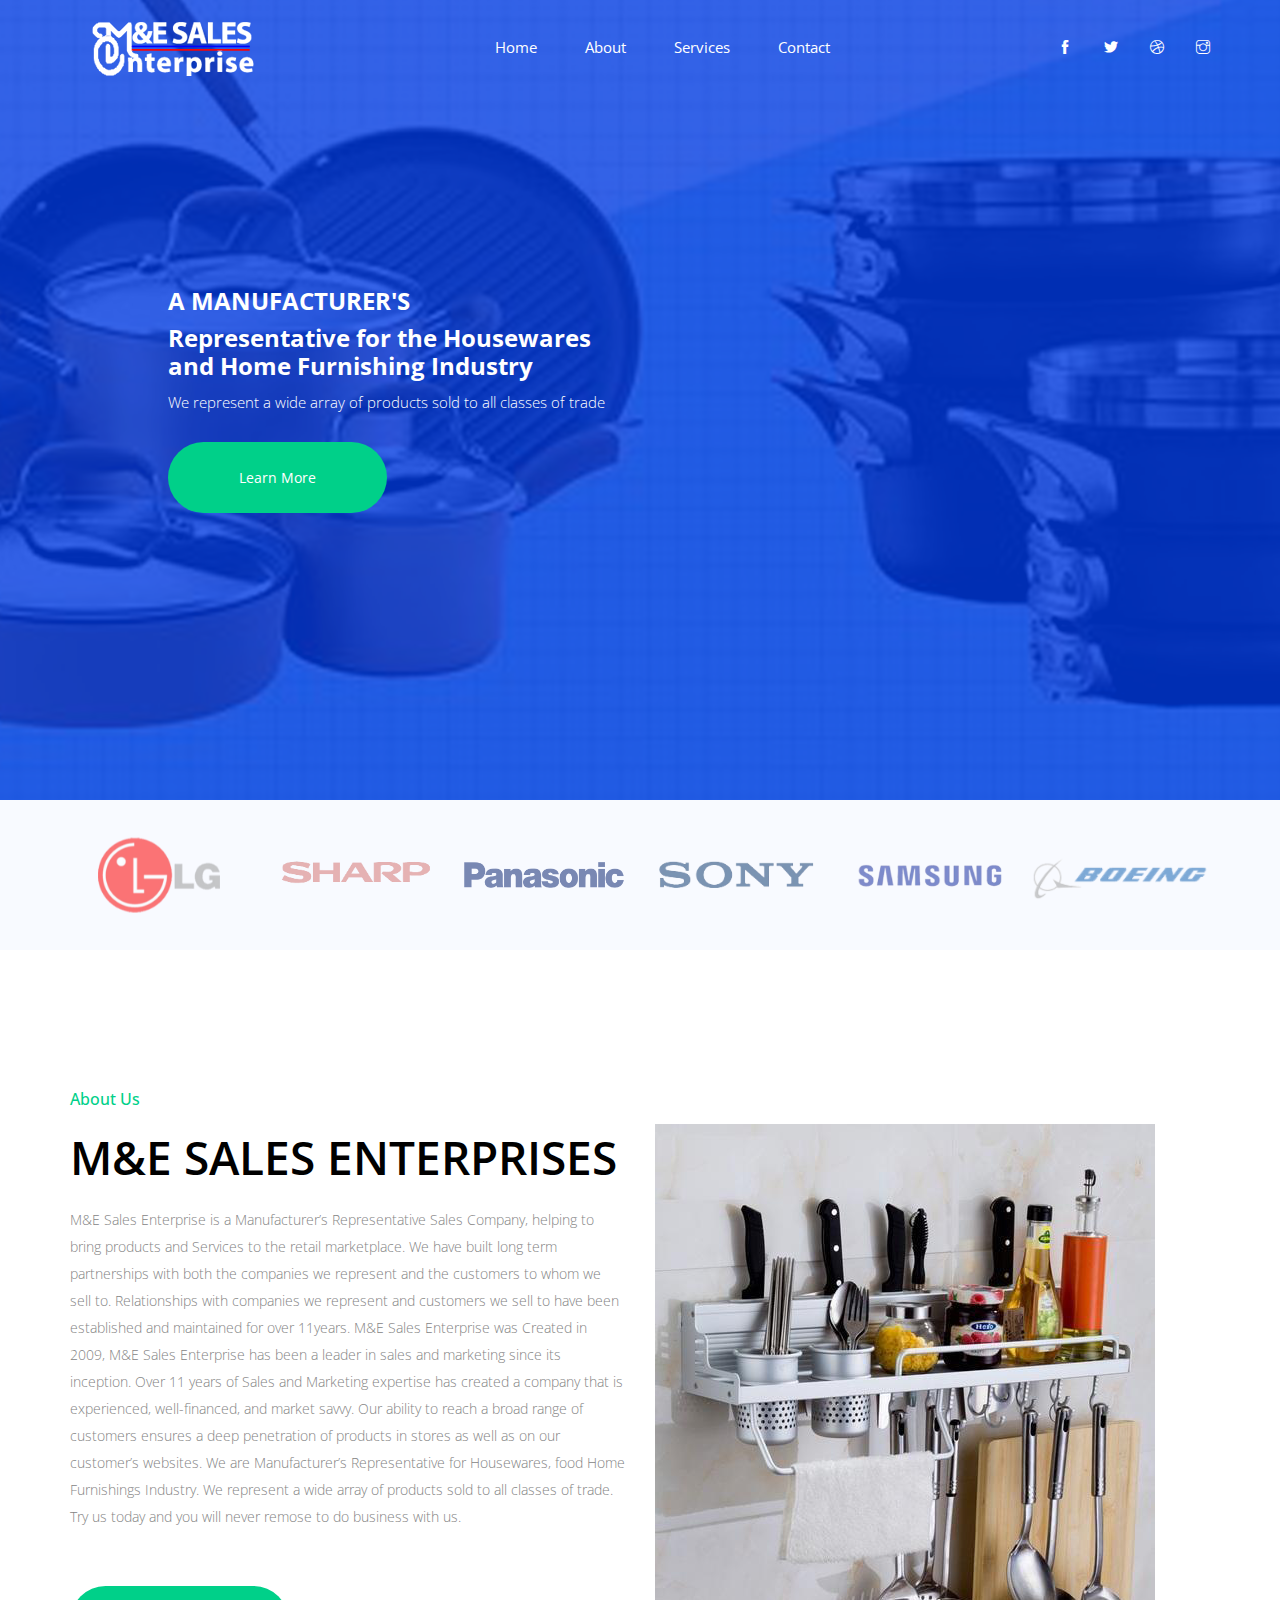
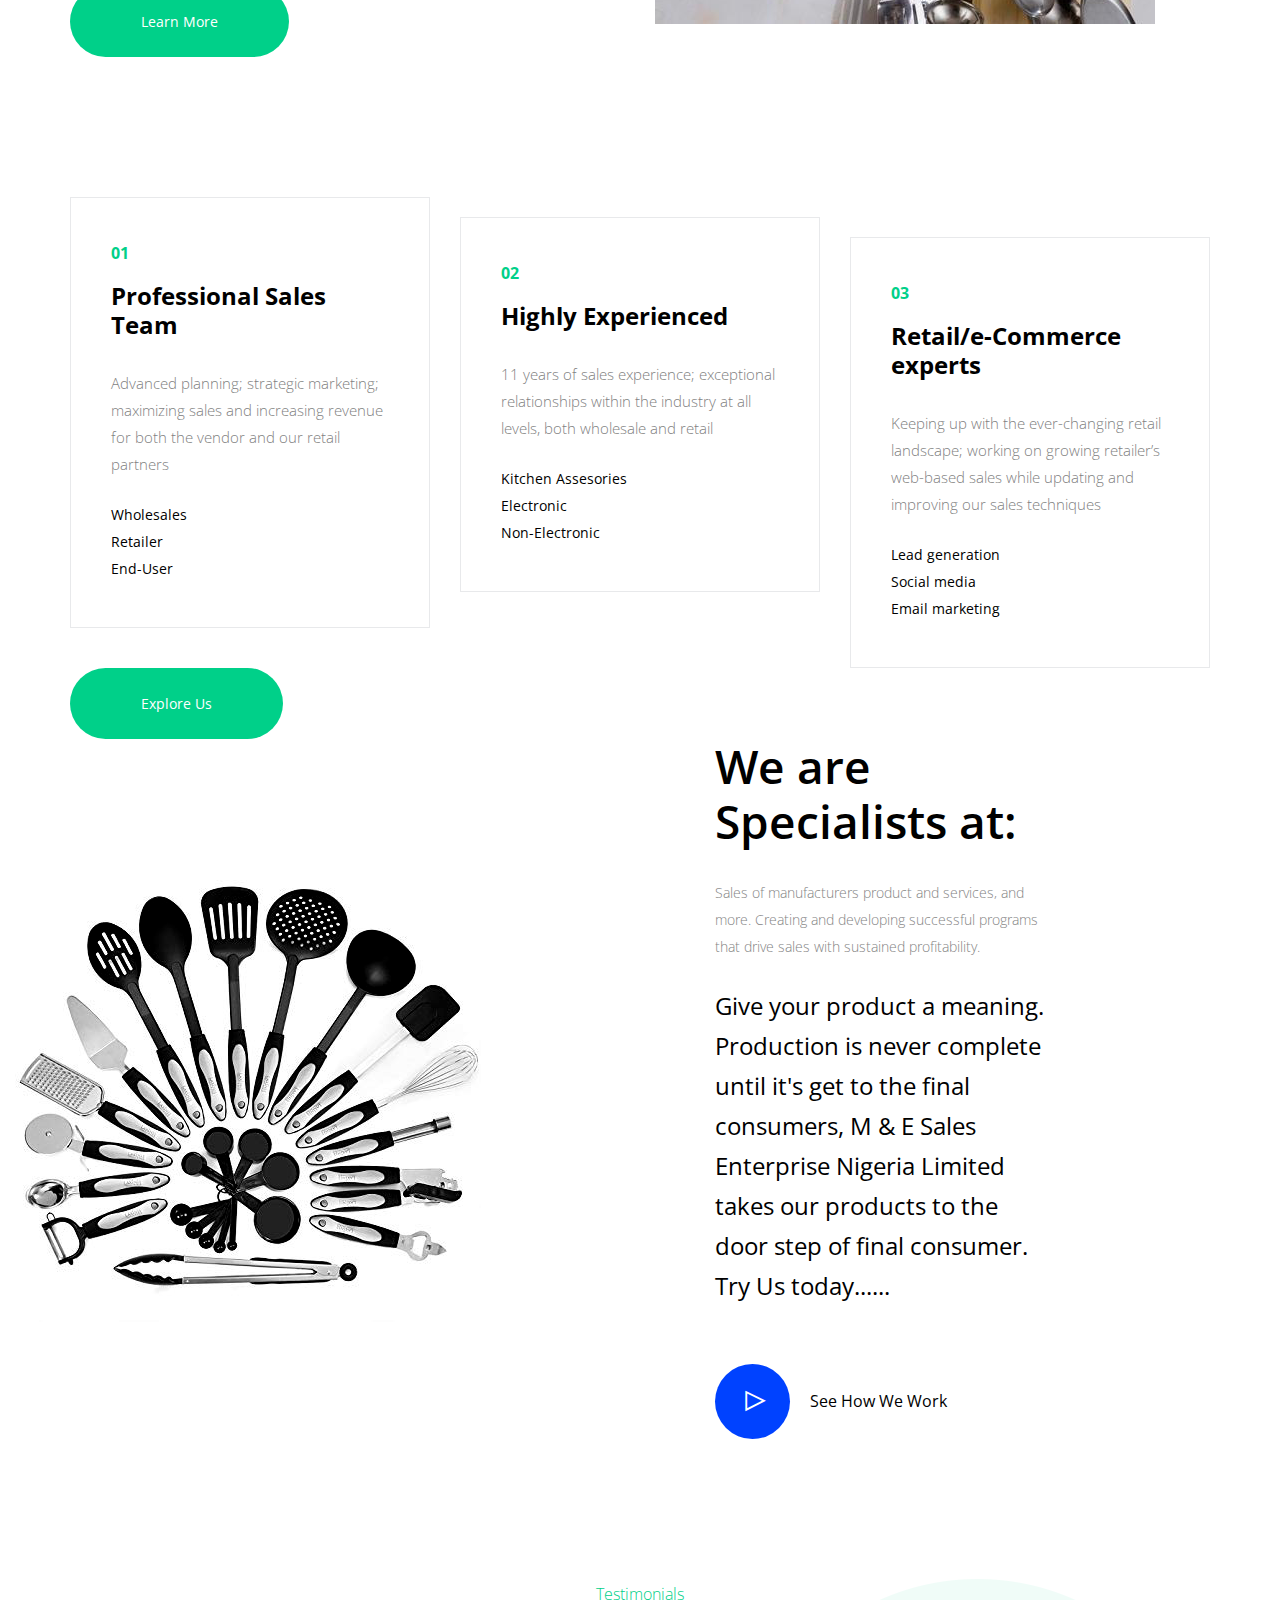
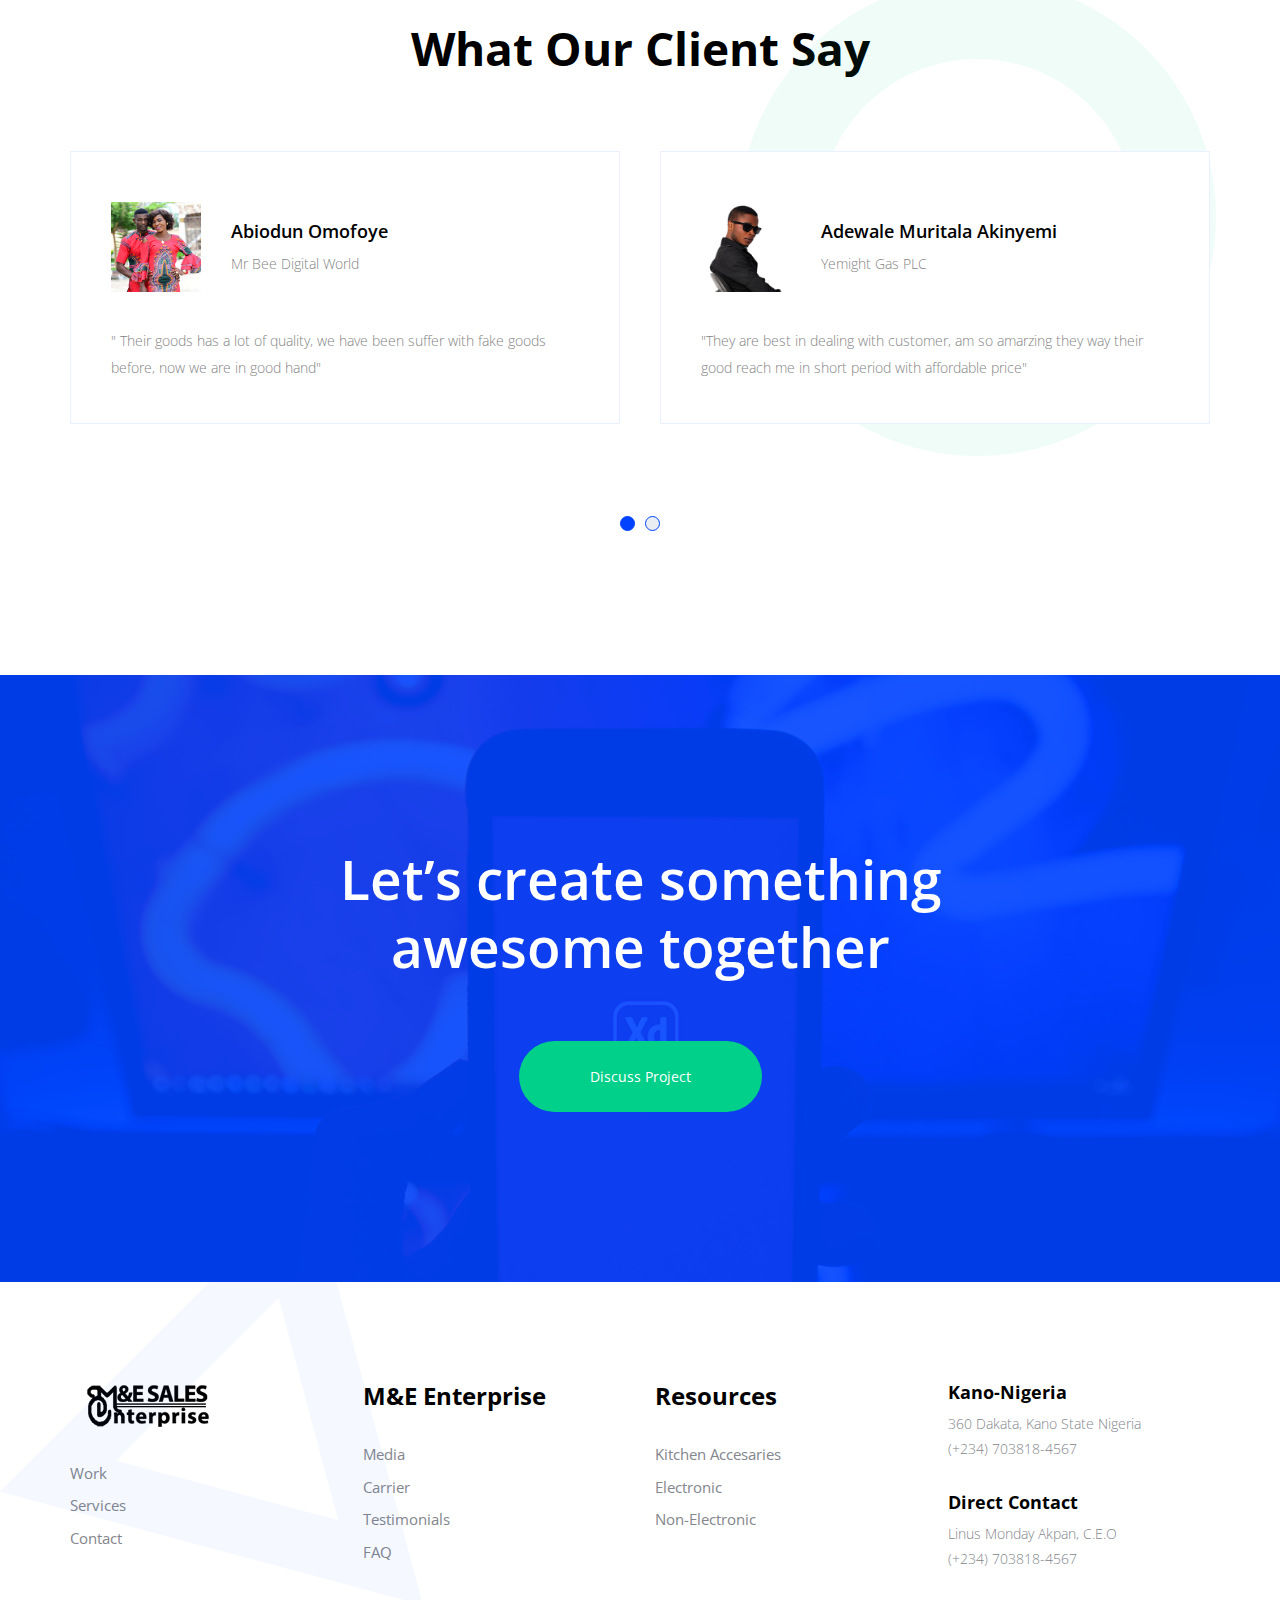
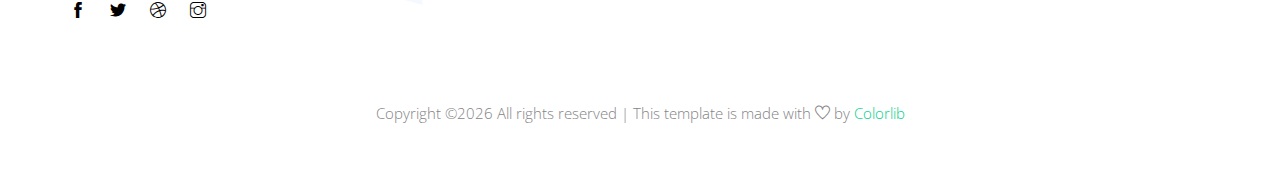
==== index.html @ 04930b89 "'firstcommit'" ====
<!DOCTYPE html>
<html lang="en">
  <head>
    <!-- Required meta tags -->
    <meta charset="utf-8" />
    <meta
      name="viewport"
      content="width=device-width, initial-scale=1, shrink-to-fit=no"
    />
    <title>M&Esales</title>
    <link rel="icon" href="img/favicon.png" />
    <!-- Bootstrap CSS -->
    <link rel="stylesheet" href="css/bootstrap.min.css" />
    <!-- animate CSS -->
    <link rel="stylesheet" href="css/animate.css" />
    <!-- owl carousel CSS -->
    <link rel="stylesheet" href="css/owl.carousel.min.css" />
    <!-- themify CSS -->
    <link rel="stylesheet" href="css/themify-icons.css" />
    <!-- flaticon CSS -->
    <link rel="stylesheet" href="css/flaticon.css" />
    <!-- font awesome CSS -->
    <link rel="stylesheet" href="css/magnific-popup.css" />
    <!-- swiper CSS -->
    <link rel="stylesheet" href="css/slick.css" />
    <!-- style CSS -->
    <link rel="stylesheet" href="css/style.css" />
  </head>

  <body>
    <!--::header part start::-->
    <header class="main_menu home_menu">
      <div class="container">
        <div class="row align-items-center">
          <div class="col-lg-12">
            <nav class="navbar navbar-expand-lg navbar-light">
              <a class="navbar-brand" href="index.html">
                <img src="img/logo.png" alt="logo" />
              </a>
              <button
                class="navbar-toggler"
                type="button"
                data-toggle="collapse"
                data-target="#navbarSupportedContent"
                aria-controls="navbarSupportedContent"
                aria-expanded="false"
                aria-label="Toggle navigation"
              >
                <span class="ti-menu"></span>
              </button>

              <div
                class="collapse navbar-collapse main-menu-item justify-content-center"
                id="navbarSupportedContent"
              >
                <ul class="navbar-nav align-items-center">
                  <li class="nav-item">
                    <a class="nav-link" href="index.html">Home</a>
                  </li>
                  <li class="nav-item">
                    <a class="nav-link" href="about.html">About</a>
                  </li>
                  <li class="nav-item">
                    <a class="nav-link" href="services.html">services</a>
                  </li>
                 <!--  <li class="nav-item">
                    <a class="nav-link" href="blog.html">Blog</a>
                  </li> -->
                  <!-- <li class="nav-item dropdown">
                    <a
                      class="nav-link dropdown-toggle"
                      href="blog.html"
                      id="navbarDropdown"
                      role="button"
                      data-toggle="dropdown"
                      aria-haspopup="true"
                      aria-expanded="false"
                    >
                      Pages
                    </a>
                    <div class="dropdown-menu" aria-labelledby="navbarDropdown">
                      <a class="dropdown-item" href="project.html">project</a>
                      <a class="dropdown-item" href="single-blog.html"
                        >Single blog</a
                      >
                      <a class="dropdown-item" href="elements.html">Elements</a>
                    </div>
                  </li> -->
                  <li class="nav-item">
                    <a class="nav-link" href="contact.html">Contact</a>
                  </li>
                </ul>
              </div>
              <div class="social_icon d-none d-lg-block">
                <a href="#"><i class="ti-facebook"></i></a>
                <a href="#"><i class="ti-twitter-alt"></i></a>
                <a href="#"><i class="ti-dribbble"></i></a>
                <a href="#"><i class="ti-instagram"></i></a>
              </div>
            </nav>
          </div>
        </div>
      </div>
    </header>
    <!-- Header part end-->

    <!-- banner part start-->
    <section class="banner_part">
      <div class="container" ">
        <div class="row align-items-center">
          <div class="col-lg-6 offset-lg-1">
            <div class="banner_text">
              <div class="banner_text_iner">
                <h3 style="color: white">A MANUFACTURER'S</h3>
                <h3 style="color: white">Representative for the Housewares <br> and Home Furnishing Industry</h3>
                <p style="color: white">We represent a wide array of products sold to all classes of trade</p>
                <a href="about.html" class="btn_1">Learn More</a>
              </div>
            </div>
          </div>
        </div>
      </div>
    </section>
    <!-- banner part start-->

    <!--::client logo part end::-->
    <section class="client_logo">
      <div class="container">
        <div class="row align-items-center">
          <div class="col-lg-12">
            <div
              class="client_logo_slider owl-carousel d-flex justify-content-between"
            >
              <div class="single_client_logo">
                <img src="img/logo/Logo1.png" alt="" />
              </div>
              <div class="single_client_logo">
                <img src="img/logo/Logo2.png" alt="" />
              </div>
              <div class="single_client_logo">
                <img src="img/logo/Logo3.png" alt="" />
              </div>
              <div class="single_client_logo">
                <img src="img/logo/Logo4.png" alt="" />
              </div>
              <div class="single_client_logo">
                <img src="img/logo/Logo5.png" alt="" />
              </div>
              <div class="single_client_logo">
                <img src="img/logo/Logo6.png" alt="" />
              </div>
              <div class="single_client_logo">
                <img src="img/logo/Logo1.png" alt="" />
              </div>
            </div>
          </div>
        </div>
      </div>
    </section>
    <!--::client logo part end::-->

    <!-- about part start-->
   <section class="about_part section_padding">
      <div class="container">
        <div class="row align-items-center justify-content-between">
          <div class="col-md-6">
            <div class="about_part_text">
              <h5>About Us</h5>
              <h2>M&E SALES ENTERPRISES </h2>
              <p> M&E Sales Enterprise is a Manufacturer’s Representative Sales Company,
               helping to bring products and Services to the retail marketplace.
              We have built long term partnerships with both the companies we represent
               and the customers to whom we sell to. Relationships with companies we 
               represent and customers we sell to have been established and maintained for over 11years.
              M&E Sales Enterprise was Created in 2009, M&E Sales Enterprise has been a leader in 
              sales and marketing since its inception. Over 11 years of Sales and Marketing expertise 
              has created a company that is experienced, well-financed, and market savvy. Our ability
               to reach a broad range of customers ensures a deep penetration of products in stores 
               as well as on our customer’s websites. We are Manufacturer’s Representative for Housewares,
                food Home Furnishings Industry. We represent a wide array of products sold to all classes of trade.
                Try us today and you will  never remose to do business with us.

              </p><a href="about.html" class="btn_1">Learn more</a>
               </div>
          </div>
          <div class="col-md-6">
            <div class="about_part_img">
              <img src="img/about_part_img.png" alt="" />
            </div>
          </div>
        </div>
      </div>
    </section>
    <!-- about part end-->

    <!-- our_service start-->
    <section class="our_service">
      <div class="container">
        <div class="row">
          <div class="col-sm-6 col-xl-4">
            <div class="single_feature">
              <div class="single_service">
                <span>01</span>
                <h4>
                  Professional Sales Team
                </h4>
                <p>
                  Advanced planning; strategic marketing; maximizing sales and 
                  increasing revenue for both the vendor and our retail partners
                </p>
                <ul>
                  <li><a href="#">Wholesales</a></li>
                  <li><a href="#">Retailer</a></li>
                  <li><a href="#">End-User </a></li>
                </ul>
              </div>
            </div>
          </div>
          <div class="col-sm-6 col-xl-4">
            <div class="single_feature">
              <div class="single_service">
                <span>02</span>
                <h4>Highly Experienced</h4>
                <p>
                  11 years of sales experience; exceptional relationships within the 
                  industry at all levels, both wholesale and retail
                </p>
                <ul>
                  <li><a href="#">Kitchen Assesories</a></li>
                  <li><a href="#">Electronic</a></li>
                  <li><a href="#">Non-Electronic</a></li>
                </ul>
              </div>
            </div>
          </div>
          <div class="col-sm-6 col-xl-4">
            <div class="single_feature">
              <div class="single_service">
                <span>03</span>
                <h4>Retail/e-Commerce experts</h4>
                <p>
                  Keeping up with the ever-changing retail landscape; working on growing 
                  retailer’s web-based sales while updating and improving our sales techniques 
                </p>
                <ul>
                  <li><a href="#">Lead generation</a></li>
                  <li><a href="#">Social media</a></li>
                  <li><a href="#">Email marketing</a></li>
                </ul>
                </div>
            </div>
          </div>
        </div><a href="services.html" class="btn_1">explore us</a>
      </div>
    </section>
    <!-- our_service part end-->

    <!-- our_project part start-->
   <!--  <section class="our_project section_padding" id="portfolio">
      <div class="container">
        <div class="row justify-content-between align-items-center">
          <div class="col-lg-4">
            <div class="section_tittle">
              <p>our project</p>
              <h2>Our Projects</h2>
            </div>
          </div>
          <div class="col-lg-5 col-md-6">
            <div class="filters portfolio-filter project_menu_item">
              <ul>
                <li class="active" data-filter="*">All</li>
                <li data-filter=".buildings">Web Design</li>
                <li data-filter=".rebuild">Mobile App</li>
              </ul>
            </div>
          </div>
          <div class="col-lg-3 col-md-6">
            <div class="more_btn d-none d-md-block">
              <a href="#" class="more_btn_iner">more projects</a>
            </div>
          </div>
        </div>
        <div class="filters-content">
          <div class="row justify-content-between portfolio-grid">
            <div class="col-lg-6 col-sm-6 all buildings">
              <div class="single_our_project">
                <div class="single_offer">
                  <img src="img/project_1.png" alt="offer_img_1" />
                  <div class="hover_text">
                    <p>Web development</p>
                    <a href="#"><h2>Web design & development</h2></a>
                  </div>
                </div>
              </div>
            </div>
            <div class="col-lg-6 col-sm-6 all rebuild">
              <div class="single_our_project">
                <div class="single_offer">
                  <img src="img/project_2.png" alt="offer_img_1" />
                  <div class="hover_text">
                    <p>Web design</p>
                    <a href="#"><h2>Web design & development</h2></a>
                  </div>
                </div>
              </div>
            </div>
          </div>
        </div>
      </div>
      <img src="img/animate_icon/icon_2.png" class="animation_icon_2" alt="">
    </section> -->
    <!-- our_project part end-->

    <!-- about part start-->
    <section class="creative padding_bottom">
      <div class="container-fluid">
        <div class="row align-items-center justify-content-start">
          <div class="col-md-6 col-xl-6">
            <div class="creative_img">
              <img src="img/creative_img.png" alt="" />
            </div>
          </div>
          <div class="col-md-6 col-xl-4">
            <div class="creative_part_text">
              <h2>We are Specialists at:</h2>
              <p>
                Sales of manufacturers product and services, and more.
                Creating and developing successful programs that drive sales with sustained profitability.
              </p>
              <span>
                Give your product a meaning. Production is never complete until it's get to the final consumers, M & E Sales Enterprise Nigeria Limited takes our products to the door step of final consumer. Try Us today......</span
              >
              <a
                href="#"
                class="popup-youtube"
                ><i class="ti-control-play"></i> See how we work</a
              >
            </div>
          </div>
        </div>
      </div>
    </section>
    <!-- about part end-->

    <!--::review_part end::-->
    <div class="review_part padding_bottom" id="testimonial">
      <div class="container">
        <div class="row justify-content-center align-items-center">
          <div class="col-lg-7">
            <div class="section_tittle text-center">
              <p>Testimonials</p>
              <h2>What our Client say</h2>
            </div>
          </div>
        </div>
        <div class="row">
          <div class="col-lg-12">
            <div class="review_part_text owl-carousel">
              <div class="singler_eview_part">
                <div class="client_info">
                  <img src="img/client_1.png" alt="" />
                  <h4>Abiodun Omofoye</h4>
                  <p>Mr Bee Digital World</p>
                </div>
                <p>
                  " Their goods has a lot of quality, we have been suffer with
                  fake goods before, now we are in good hand"
                </p>
              </div>
              <div class="singler_eview_part">
                <div class="client_info">
                  <img src="img/client_2.png" alt="" />
                  <h4>Adewale Muritala Akinyemi</h4>
                  <p>Yemight Gas PLC</p>
                </div>
                <p>
                  "They are best in dealing with customer, am so amarzing 
                  they way their good reach me in short period with affordable price"
                </p>
              </div>
              <div class="singler_eview_part">
                <div class="client_info">
                  <img src="img/client_1.png" alt="" />
                  <h4>Abiodun Omofoye</h4>
                  <p>Mr Bee Digital World</p>
                </div>
                <p>
                  " Their goods has a lot of quality, we have been suffer with
                  fake goods before, now we are in good hand"
                </p>
              </div>
              <div class="singler_eview_part">
                <div class="client_info">
                  <img src="img/client_2.png" alt="" />
                   <h4>Adewale Muritala Akinyemi</h4>
                  <p>Yemight Gas PLC</p>
                </div>
                <p>
                  "They are best in dealing with customer, am so amarzing 
                  they way their good reach me in short period with affordable price"
                </p>
              </div>
            </div>
          </div>
        </div>
      </div>
      <img src="img/animate_icon/icon_3.png" class="animation_icon_3" alt="">
    </div>
    <!--::review_part end::-->

    <!--::cta_part start::-->
    <div class="cta_part">
      <div class="container">
        <div class="row justify-content-center">
          <div class="col-lg-7">
            <div class="cta_iner">
              <h1>Let’s create something awesome together</h1>
              <a href="#" class="btn_1">Discuss project</a>
            </div>
          </div>
        </div>
      </div>
    </div>
    <!--::cta_part end::-->

    <!-- footer part start-->
    <footer class="footer-area">
      <div class="container">
        <div class="row justify-content-between">
          <div class="col-sm-6 col-md-3 col-xl-3">
            <div class="single-footer-widget footer_1">
              <a href="index.html">
                <img src="img/footer_logo.png" alt="" />
              </a>
              <ul>
                <li><a href="#">Work</a></li>
                <li><a href="#">Services</a></li>
                <li><a href="#">Contact</a></li>
              </ul>
              <div class="social_icon">
                <a href="#"><i class="ti-facebook"></i></a>
                <a href="#"><i class="ti-twitter-alt"></i></a>
                <a href="#"><i class="ti-dribbble"></i></a>
                <a href="#"><i class="ti-instagram"></i></a>
              </div>
            </div>
          </div>
          <div class="col-xl-3 col-sm-6 col-md-3">
            <div class="single-footer-widget footer_2">
              <h4>M&E enterprise</h4>
              <ul>
                <li>
                  <a href="#">Media</a>
                </li>
                <li>
                  <a href="#">Carrier</a>
                </li>
                <li>
                  <a href="#">Testimonials</a>
                </li>
                <li>
                  <a href="#">FAQ</a>
                </li>
              </ul>
            </div>
          </div>
          <div class="col-xl-3 col-sm-6 col-md-3">
            <div class="single-footer-widget footer_2">
              <h4>Resources</h4>
              <ul>
                <li>
                  <a href="#">Kitchen Accesaries</a>
                </li>
                <li>
                  <a href="#">Electronic</a>
                </li>
                <li>
                  <a href="#">Non-Electronic</a>
                </li>
              </ul>
            </div>
          </div>
          <div class="col-xl-3 col-sm-6 col-md-3">
            <div class="single-footer-widget footer_2">
              <div class="single_contact_info">
                <h3>Kano-Nigeria </h3>
                <p>360 Dakata, Kano State Nigeria</p>
                <p>(+234) 703818-4567</p>
              </div>
              <div class="single_contact_info">
                <h3>Direct Contact</h3>
                <p>Linus Monday Akpan, C.E.O</p>
                <p>(+234) 703818-4567</p>
              </div>
            </div>
          </div>
        </div>
      </div>
      <div class="container-fluid">
        <div class="row">
          <div class="col-lg-12">
            <div class="copyright_part_text text-center">
              <div class="row">
                <div class="col-lg-12">
                  <p class="footer-text m-0">
                    
Copyright &copy;<script>document.write(new Date().getFullYear());</script> All rights reserved | This template is made with <i class="ti-heart" aria-hidden="true"></i> by <a href="https://colorlib.com" target="_blank">Colorlib</a>

                  </p>
                </div>
              </div>
            </div>
          </div>
        </div>
      </div>
      <img src="img/animate_icon/icon_2.png" class="animation_icon_2" alt="">

    </footer>
    <!-- footer part end-->

    <!-- jquery plugins here-->
    <script src="js/jquery-1.12.1.min.js"></script>
    <!-- popper js -->
    <script src="js/popper.min.js"></script>
    <!-- bootstrap js -->
    <script src="js/bootstrap.min.js"></script>
    <!-- easing js -->
    <script src="js/jquery.magnific-popup.js"></script>
    <!-- isotope js -->
    <script src="js/isotope.pkgd.min.js"></script>
    <!-- particles js -->
    <script src="js/owl.carousel.min.js"></script>
    <script src="js/jquery.nice-select.min.js"></script>
    <!-- custom js -->
    <script src="js/custom.js"></script>
  </body>
</html>
---- css/themify-icons.css ----
@font-face {
	font-family: 'themify';
	src:url('../fonts/themify.eot?-fvbane');
	src:url('../fonts/themify.eot?#iefix-fvbane') format('embedded-opentype'),
		url('../fonts/themify.woff?-fvbane') format('woff'),
		url('../fonts/themify.ttf?-fvbane') format('truetype'),
		url('../fonts/themify.svg?-fvbane#themify') format('svg');
	font-weight: normal;
	font-style: normal;
}

[class^="ti-"], [class*=" ti-"] {
	font-family: 'themify';
	speak: none;
	font-style: normal;
	font-weight: normal;
	font-variant: normal;
	text-transform: none;
	line-height: 1;

	/* Better Font Rendering =========== */
	-webkit-font-smoothing: antialiased;
	-moz-osx-font-smoothing: grayscale;
}

.ti-wand:before {
	content: "\e600";
}
.ti-volume:before {
	content: "\e601";
}
.ti-user:before {
	content: "\e602";
}
.ti-unlock:before {
	content: "\e603";
}
.ti-unlink:before {
	content: "\e604";
}
.ti-trash:before {
	content: "\e605";
}
.ti-thought:before {
	content: "\e606";
}
.ti-target:before {
	content: "\e607";
}
.ti-tag:before {
	content: "\e608";
}
.ti-tablet:before {
	content: "\e609";
}
.ti-star:before {
	content: "\e60a";
}
.ti-spray:before {
	content: "\e60b";
}
.ti-signal:before {
	content: "\e60c";
}
.ti-shopping-cart:before {
	content: "\e60d";
}
.ti-shopping-cart-full:before {
	content: "\e60e";
}
.ti-settings:before {
	content: "\e60f";
}
.ti-search:before {
	content: "\e610";
}
.ti-zoom-in:before {
	content: "\e611";
}
.ti-zoom-out:before {
	content: "\e612";
}
.ti-cut:before {
	content: "\e613";
}
.ti-ruler:before {
	content: "\e614";
}
.ti-ruler-pencil:before {
	content: "\e615";
}
.ti-ruler-alt:before {
	content: "\e616";
}
.ti-bookmark:before {
	content: "\e617";
}
.ti-bookmark-alt:before {
	content: "\e618";
}
.ti-reload:before {
	content: "\e619";
}
.ti-plus:before {
	content: "\e61a";
}
.ti-pin:before {
	content: "\e61b";
}
.ti-pencil:before {
	content: "\e61c";
}
.ti-pencil-alt:before {
	content: "\e61d";
}
.ti-paint-roller:before {
	content: "\e61e";
}
.ti-paint-bucket:before {
	content: "\e61f";
}
.ti-na:before {
	content: "\e620";
}
.ti-mobile:before {
	content: "\e621";
}
.ti-minus:before {
	content: "\e622";
}
.ti-medall:before {
	content: "\e623";
}
.ti-medall-alt:before {
	content: "\e624";
}
.ti-marker:before {
	content: "\e625";
}
.ti-marker-alt:before {
	content: "\e626";
}
.ti-arrow-up:before {
	content: "\e627";
}
.ti-arrow-right:before {
	content: "\e628";
}
.ti-arrow-left:before {
	content: "\e629";
}
.ti-arrow-down:before {
	content: "\e62a";
}
.ti-lock:before {
	content: "\e62b";
}
.ti-location-arrow:before {
	content: "\e62c";
}
.ti-link:before {
	content: "\e62d";
}
.ti-layout:before {
	content: "\e62e";
}
.ti-layers:before {
	content: "\e62f";
}
.ti-layers-alt:before {
	content: "\e630";
}
.ti-key:before {
	content: "\e631";
}
.ti-import:before {
	content: "\e632";
}
.ti-image:before {
	content: "\e633";
}
.ti-heart:before {
	content: "\e634";
}
.ti-heart-broken:before {
	content: "\e635";
}
.ti-hand-stop:before {
	content: "\e636";
}
.ti-hand-open:before {
	content: "\e637";
}
.ti-hand-drag:before {
	content: "\e638";
}
.ti-folder:before {
	content: "\e639";
}
.ti-flag:before {
	content: "\e63a";
}
.ti-flag-alt:before {
	content: "\e63b";
}
.ti-flag-alt-2:before {
	content: "\e63c";
}
.ti-eye:before {
	content: "\e63d";
}
.ti-export:before {
	content: "\e63e";
}
.ti-exchange-vertical:before {
	content: "\e63f";
}
.ti-desktop:before {
	content: "\e640";
}
.ti-cup:before {
	content: "\e641";
}
.ti-crown:before {
	content: "\e642";
}
.ti-comments:before {
	content: "\e643";
}
.ti-comment:before {
	content: "\e644";
}
.ti-comment-alt:before {
	content: "\e645";
}
.ti-close:before {
	content: "\e646";
}
.ti-clip:before {
	content: "\e647";
}
.ti-angle-up:before {
	content: "\e648";
}
.ti-angle-right:before {
	content: "\e649";
}
.ti-angle-left:before {
	content: "\e64a";
}
.ti-angle-down:before {
	content: "\e64b";
}
.ti-check:before {
	content: "\e64c";
}
.ti-check-box:before {
	content: "\e64d";
}
.ti-camera:before {
	content: "\e64e";
}
.ti-announcement:before {
	content: "\e64f";
}
.ti-brush:before {
	content: "\e650";
}
.ti-briefcase:before {
	content: "\e651";
}
.ti-bolt:before {
	content: "\e652";
}
.ti-bolt-alt:before {
	content: "\e653";
}
.ti-blackboard:before {
	content: "\e654";
}
.ti-bag:before {
	content: "\e655";
}
.ti-move:before {
	content: "\e656";
}
.ti-arrows-vertical:before {
	content: "\e657";
}
.ti-arrows-horizontal:before {
	content: "\e658";
}
.ti-fullscreen:before {
	content: "\e659";
}
.ti-arrow-top-right:before {
	content: "\e65a";
}
.ti-arrow-top-left:before {
	content: "\e65b";
}
.ti-arrow-circle-up:before {
	content: "\e65c";
}
.ti-arrow-circle-right:before {
	content: "\e65d";
}
.ti-arrow-circle-left:before {
	content: "\e65e";
}
.ti-arrow-circle-down:before {
	content: "\e65f";
}
.ti-angle-double-up:before {
	content: "\e660";
}
.ti-angle-double-right:before {
	content: "\e661";
}
.ti-angle-double-left:before {
	content: "\e662";
}
.ti-angle-double-down:before {
	content: "\e663";
}
.ti-zip:before {
	content: "\e664";
}
.ti-world:before {
	content: "\e665";
}
.ti-wheelchair:before {
	content: "\e666";
}
.ti-view-list:before {
	content: "\e667";
}
.ti-view-list-alt:before {
	content: "\e668";
}
.ti-view-grid:before {
	content: "\e669";
}
.ti-uppercase:before {
	content: "\e66a";
}
.ti-upload:before {
	content: "\e66b";
}
.ti-underline:before {
	content: "\e66c";
}
.ti-truck:before {
	content: "\e66d";
}
.ti-timer:before {
	content: "\e66e";
}
.ti-ticket:before {
	content: "\e66f";
}
.ti-thumb-up:before {
	content: "\e670";
}
.ti-thumb-down:before {
	content: "\e671";
}
.ti-text:before {
	content: "\e672";
}
.ti-stats-up:before {
	content: "\e673";
}
.ti-stats-down:before {
	content: "\e674";
}
.ti-split-v:before {
	content: "\e675";
}
.ti-split-h:before {
	content: "\e676";
}
.ti-smallcap:before {
	content: "\e677";
}
.ti-shine:before {
	content: "\e678";
}
.ti-shift-right:before {
	content: "\e679";
}
.ti-shift-left:before {
	content: "\e67a";
}
.ti-shield:before {
	content: "\e67b";
}
.ti-notepad:before {
	content: "\e67c";
}
.ti-server:before {
	content: "\e67d";
}
.ti-quote-right:before {
	content: "\e67e";
}
.ti-quote-left:before {
	content: "\e67f";
}
.ti-pulse:before {
	content: "\e680";
}
.ti-printer:before {
	content: "\e681";
}
.ti-power-off:before {
	content: "\e682";
}
.ti-plug:before {
	content: "\e683";
}
.ti-pie-chart:before {
	content: "\e684";
}
.ti-paragraph:before {
	content: "\e685";
}
.ti-panel:before {
	content: "\e686";
}
.ti-package:before {
	content: "\e687";
}
.ti-music:before {
	content: "\e688";
}
.ti-music-alt:before {
	content: "\e689";
}
.ti-mouse:before {
	content: "\e68a";
}
.ti-mouse-alt:before {
	content: "\e68b";
}
.ti-money:before {
	content: "\e68c";
}
.ti-microphone:before {
	content: "\e68d";
}
.ti-menu:before {
	content: "\e68e";
}
.ti-menu-alt:before {
	content: "\e68f";
}
.ti-map:before {
	content: "\e690";
}
.ti-map-alt:before {
	content: "\e691";
}
.ti-loop:before {
	content: "\e692";
}
.ti-location-pin:before {
	content: "\e693";
}
.ti-list:before {
	content: "\e694";
}
.ti-light-bulb:before {
	content: "\e695";
}
.ti-Italic:before {
	content: "\e696";
}
.ti-info:before {
	content: "\e697";
}
.ti-infinite:before {
	content: "\e698";
}
.ti-id-badge:before {
	content: "\e699";
}
.ti-hummer:before {
	content: "\e69a";
}
.ti-home:before {
	content: "\e69b";
}
.ti-help:before {
	content: "\e69c";
}
.ti-headphone:before {
	content: "\e69d";
}
.ti-harddrives:before {
	content: "\e69e";
}
.ti-harddrive:before {
	content: "\e69f";
}
.ti-gift:before {
	content: "\e6a0";
}
.ti-game:before {
	content: "\e6a1";
}
.ti-filter:before {
	content: "\e6a2";
}
.ti-files:before {
	content: "\e6a3";
}
.ti-file:before {
	content: "\e6a4";
}
.ti-eraser:before {
	content: "\e6a5";
}
.ti-envelope:before {
	content: "\e6a6";
}
.ti-download:before {
	content: "\e6a7";
}
.ti-direction:before {
	content: "\e6a8";
}
.ti-direction-alt:before {
	content: "\e6a9";
}
.ti-dashboard:before {
	content: "\e6aa";
}
.ti-control-stop:before {
	content: "\e6ab";
}
.ti-control-shuffle:before {
	content: "\e6ac";
}
.ti-control-play:before {
	content: "\e6ad";
}
.ti-control-pause:before {
	content: "\e6ae";
}
.ti-control-forward:before {
	content: "\e6af";
}
.ti-control-backward:before {
	content: "\e6b0";
}
.ti-cloud:before {
	content: "\e6b1";
}
.ti-cloud-up:before {
	content: "\e6b2";
}
.ti-cloud-down:before {
	content: "\e6b3";
}
.ti-clipboard:before {
	content: "\e6b4";
}
.ti-car:before {
	content: "\e6b5";
}
.ti-calendar:before {
	content: "\e6b6";
}
.ti-book:before {
	content: "\e6b7";
}
.ti-bell:before {
	content: "\e6b8";
}
.ti-basketball:before {
	content: "\e6b9";
}
.ti-bar-chart:before {
	content: "\e6ba";
}
.ti-bar-chart-alt:before {
	content: "\e6bb";
}
.ti-back-right:before {
	content: "\e6bc";
}
.ti-back-left:before {
	content: "\e6bd";
}
.ti-arrows-corner:before {
	content: "\e6be";
}
.ti-archive:before {
	content: "\e6bf";
}
.ti-anchor:before {
	content: "\e6c0";
}
.ti-align-right:before {
	content: "\e6c1";
}
.ti-align-left:before {
	content: "\e6c2";
}
.ti-align-justify:before {
	content: "\e6c3";
}
.ti-align-center:before {
	content: "\e6c4";
}
.ti-alert:before {
	content: "\e6c5";
}
.ti-alarm-clock:before {
	content: "\e6c6";
}
.ti-agenda:before {
	content: "\e6c7";
}
.ti-write:before {
	content: "\e6c8";
}
.ti-window:before {
	content: "\e6c9";
}
.ti-widgetized:before {
	content: "\e6ca";
}
.ti-widget:before {
	content: "\e6cb";
}
.ti-widget-alt:before {
	content: "\e6cc";
}
.ti-wallet:before {
	content: "\e6cd";
}
.ti-video-clapper:before {
	content: "\e6ce";
}
.ti-video-camera:before {
	content: "\e6cf";
}
.ti-vector:before {
	content: "\e6d0";
}
.ti-themify-logo:before {
	content: "\e6d1";
}
.ti-themify-favicon:before {
	content: "\e6d2";
}
.ti-themify-favicon-alt:before {
	content: "\e6d3";
}
.ti-support:before {
	content: "\e6d4";
}
.ti-stamp:before {
	content: "\e6d5";
}
.ti-split-v-alt:before {
	content: "\e6d6";
}
.ti-slice:before {
	content: "\e6d7";
}
.ti-shortcode:before {
	content: "\e6d8";
}
.ti-shift-right-alt:before {
	content: "\e6d9";
}
.ti-shift-left-alt:before {
	content: "\e6da";
}
.ti-ruler-alt-2:before {
	content: "\e6db";
}
.ti-receipt:before {
	content: "\e6dc";
}
.ti-pin2:before {
	content: "\e6dd";
}
.ti-pin-alt:before {
	content: "\e6de";
}
.ti-pencil-alt2:before {
	content: "\e6df";
}
.ti-palette:before {
	content: "\e6e0";
}
.ti-more:before {
	content: "\e6e1";
}
.ti-more-alt:before {
	content: "\e6e2";
}
.ti-microphone-alt:before {
	content: "\e6e3";
}
.ti-magnet:before {
	content: "\e6e4";
}
.ti-line-double:before {
	content: "\e6e5";
}
.ti-line-dotted:before {
	content: "\e6e6";
}
.ti-line-dashed:before {
	content: "\e6e7";
}
.ti-layout-width-full:before {
	content: "\e6e8";
}
.ti-layout-width-default:before {
	content: "\e6e9";
}
.ti-layout-width-default-alt:before {
	content: "\e6ea";
}
.ti-layout-tab:before {
	content: "\e6eb";
}
.ti-layout-tab-window:before {
	content: "\e6ec";
}
.ti-layout-tab-v:before {
	content: "\e6ed";
}
.ti-layout-tab-min:before {
	content: "\e6ee";
}
.ti-layout-slider:before {
	content: "\e6ef";
}
.ti-layout-slider-alt:before {
	content: "\e6f0";
}
.ti-layout-sidebar-right:before {
	content: "\e6f1";
}
.ti-layout-sidebar-none:before {
	content: "\e6f2";
}
.ti-layout-sidebar-left:before {
	content: "\e6f3";
}
.ti-layout-placeholder:before {
	content: "\e6f4";
}
.ti-layout-menu:before {
	content: "\e6f5";
}
.ti-layout-menu-v:before {
	content: "\e6f6";
}
.ti-layout-menu-separated:before {
	content: "\e6f7";
}
.ti-layout-menu-full:before {
	content: "\e6f8";
}
.ti-layout-media-right-alt:before {
	content: "\e6f9";
}
.ti-layout-media-right:before {
	content: "\e6fa";
}
.ti-layout-media-overlay:before {
	content: "\e6fb";
}
.ti-layout-media-overlay-alt:before {
	content: "\e6fc";
}
.ti-layout-media-overlay-alt-2:before {
	content: "\e6fd";
}
.ti-layout-media-left-alt:before {
	content: "\e6fe";
}
.ti-layout-media-left:before {
	content: "\e6ff";
}
.ti-layout-media-center-alt:before {
	content: "\e700";
}
.ti-layout-media-center:before {
	content: "\e701";
}
.ti-layout-list-thumb:before {
	content: "\e702";
}
.ti-layout-list-thumb-alt:before {
	content: "\e703";
}
.ti-layout-list-post:before {
	content: "\e704";
}
.ti-layout-list-large-image:before {
	content: "\e705";
}
.ti-layout-line-solid:before {
	content: "\e706";
}
.ti-layout-grid4:before {
	content: "\e707";
}
.ti-layout-grid3:before {
	content: "\e708";
}
.ti-layout-grid2:before {
	content: "\e709";
}
.ti-layout-grid2-thumb:before {
	content: "\e70a";
}
.ti-layout-cta-right:before {
	content: "\e70b";
}
.ti-layout-cta-left:before {
	content: "\e70c";
}
.ti-layout-cta-center:before {
	content: "\e70d";
}
.ti-layout-cta-btn-right:before {
	content: "\e70e";
}
.ti-layout-cta-btn-left:before {
	content: "\e70f";
}
.ti-layout-column4:before {
	content: "\e710";
}
.ti-layout-column3:before {
	content: "\e711";
}
.ti-layout-column2:before {
	content: "\e712";
}
.ti-layout-accordion-separated:before {
	content: "\e713";
}
.ti-layout-accordion-merged:before {
	content: "\e714";
}
.ti-layout-accordion-list:before {
	content: "\e715";
}
.ti-ink-pen:before {
	content: "\e716";
}
.ti-info-alt:before {
	content: "\e717";
}
.ti-help-alt:before {
	content: "\e718";
}
.ti-headphone-alt:before {
	content: "\e719";
}
.ti-hand-point-up:before {
	content: "\e71a";
}
.ti-hand-point-right:before {
	content: "\e71b";
}
.ti-hand-point-left:before {
	content: "\e71c";
}
.ti-hand-point-down:before {
	content: "\e71d";
}
.ti-gallery:before {
	content: "\e71e";
}
.ti-face-smile:before {
	content: "\e71f";
}
.ti-face-sad:before {
	content: "\e720";
}
.ti-credit-card:before {
	content: "\e721";
}
.ti-control-skip-forward:before {
	content: "\e722";
}
.ti-control-skip-backward:before {
	content: "\e723";
}
.ti-control-record:before {
	content: "\e724";
}
.ti-control-eject:before {
	content: "\e725";
}
.ti-comments-smiley:before {
	content: "\e726";
}
.ti-brush-alt:before {
	content: "\e727";
}
.ti-youtube:before {
	content: "\e728";
}
.ti-vimeo:before {
	content: "\e729";
}
.ti-twitter:before {
	content: "\e72a";
}
.ti-time:before {
	content: "\e72b";
}
.ti-tumblr:before {
	content: "\e72c";
}
.ti-skype:before {
	content: "\e72d";
}
.ti-share:before {
	content: "\e72e";
}
.ti-share-alt:before {
	content: "\e72f";
}
.ti-rocket:before {
	content: "\e730";
}
.ti-pinterest:before {
	content: "\e731";
}
.ti-new-window:before {
	content: "\e732";
}
.ti-microsoft:before {
	content: "\e733";
}
.ti-list-ol:before {
	content: "\e734";
}
.ti-linkedin:before {
	content: "\e735";
}
.ti-layout-sidebar-2:before {
	content: "\e736";
}
.ti-layout-grid4-alt:before {
	content: "\e737";
}
.ti-layout-grid3-alt:before {
	content: "\e738";
}
.ti-layout-grid2-alt:before {
	content: "\e739";
}
.ti-layout-column4-alt:before {
	content: "\e73a";
}
.ti-layout-column3-alt:before {
	content: "\e73b";
}
.ti-layout-column2-alt:before {
	content: "\e73c";
}
.ti-instagram:before {
	content: "\e73d";
}
.ti-google:before {
	content: "\e73e";
}
.ti-github:before {
	content: "\e73f";
}
.ti-flickr:before {
	content: "\e740";
}
.ti-facebook:before {
	content: "\e741";
}
.ti-dropbox:before {
	content: "\e742";
}
.ti-dribbble:before {
	content: "\e743";
}
.ti-apple:before {
	content: "\e744";
}
.ti-android:before {
	content: "\e745";
}
.ti-save:before {
	content: "\e746";
}
.ti-save-alt:before {
	content: "\e747";
}
.ti-yahoo:before {
	content: "\e748";
}
.ti-wordpress:before {
	content: "\e749";
}
.ti-vimeo-alt:before {
	content: "\e74a";
}
.ti-twitter-alt:before {
	content: "\e74b";
}
.ti-tumblr-alt:before {
	content: "\e74c";
}
.ti-trello:before {
	content: "\e74d";
}
.ti-stack-overflow:before {
	content: "\e74e";
}
.ti-soundcloud:before {
	content: "\e74f";
}
.ti-sharethis:before {
	content: "\e750";
}
.ti-sharethis-alt:before {
	content: "\e751";
}
.ti-reddit:before {
	content: "\e752";
}
.ti-pinterest-alt:before {
	content: "\e753";
}
.ti-microsoft-alt:before {
	content: "\e754";
}
.ti-linux:before {
	content: "\e755";
}
.ti-jsfiddle:before {
	content: "\e756";
}
.ti-joomla:before {
	content: "\e757";
}
.ti-html5:before {
	content: "\e758";
}
.ti-flickr-alt:before {
	content: "\e759";
}
.ti-email:before {
	content: "\e75a";
}
.ti-drupal:before {
	content: "\e75b";
}
.ti-dropbox-alt:before {
	content: "\e75c";
}
.ti-css3:before {
	content: "\e75d";
}
.ti-rss:before {
	content: "\e75e";
}
.ti-rss-alt:before {
	content: "\e75f";
}
---- css/flaticon.css ----
/*
  	Flaticon icon font: Flaticon
  	Creation date: 14/07/2019 12:16
  	*/

@font-face {
  font-family: "Flaticon";
  src: url("../fonts/Flaticon.eot");
  src: url("../fonts/Flaticon.eot?#iefix") format("embedded-opentype"),
       url("../fonts/Flaticon.woff2") format("woff2"),
       url("../fonts/Flaticon.woff") format("woff"),
       url("../fonts/Flaticon.ttf") format("truetype"),
       url("../fonts/Flaticon.svg#Flaticon") format("svg");
  font-weight: normal;
  font-style: normal;
}

@media screen and (-webkit-min-device-pixel-ratio:0) {
  @font-face {
    font-family: "Flaticon";
    src: url("./Flaticon.svg#Flaticon") format("svg");
  }
}

[class^="flaticon-"]:before, [class*=" flaticon-"]:before,
[class^="flaticon-"]:after, [class*=" flaticon-"]:after {   
  font-family: Flaticon;
  font-style: normal;
}

.flaticon-drop:before { content: "\f100"; }
.flaticon-ui:before { content: "\f101"; }
.flaticon-left-arrow:before { content: "\f102"; }
.flaticon-arrow-pointing-to-right:before { content: "\f103"; }
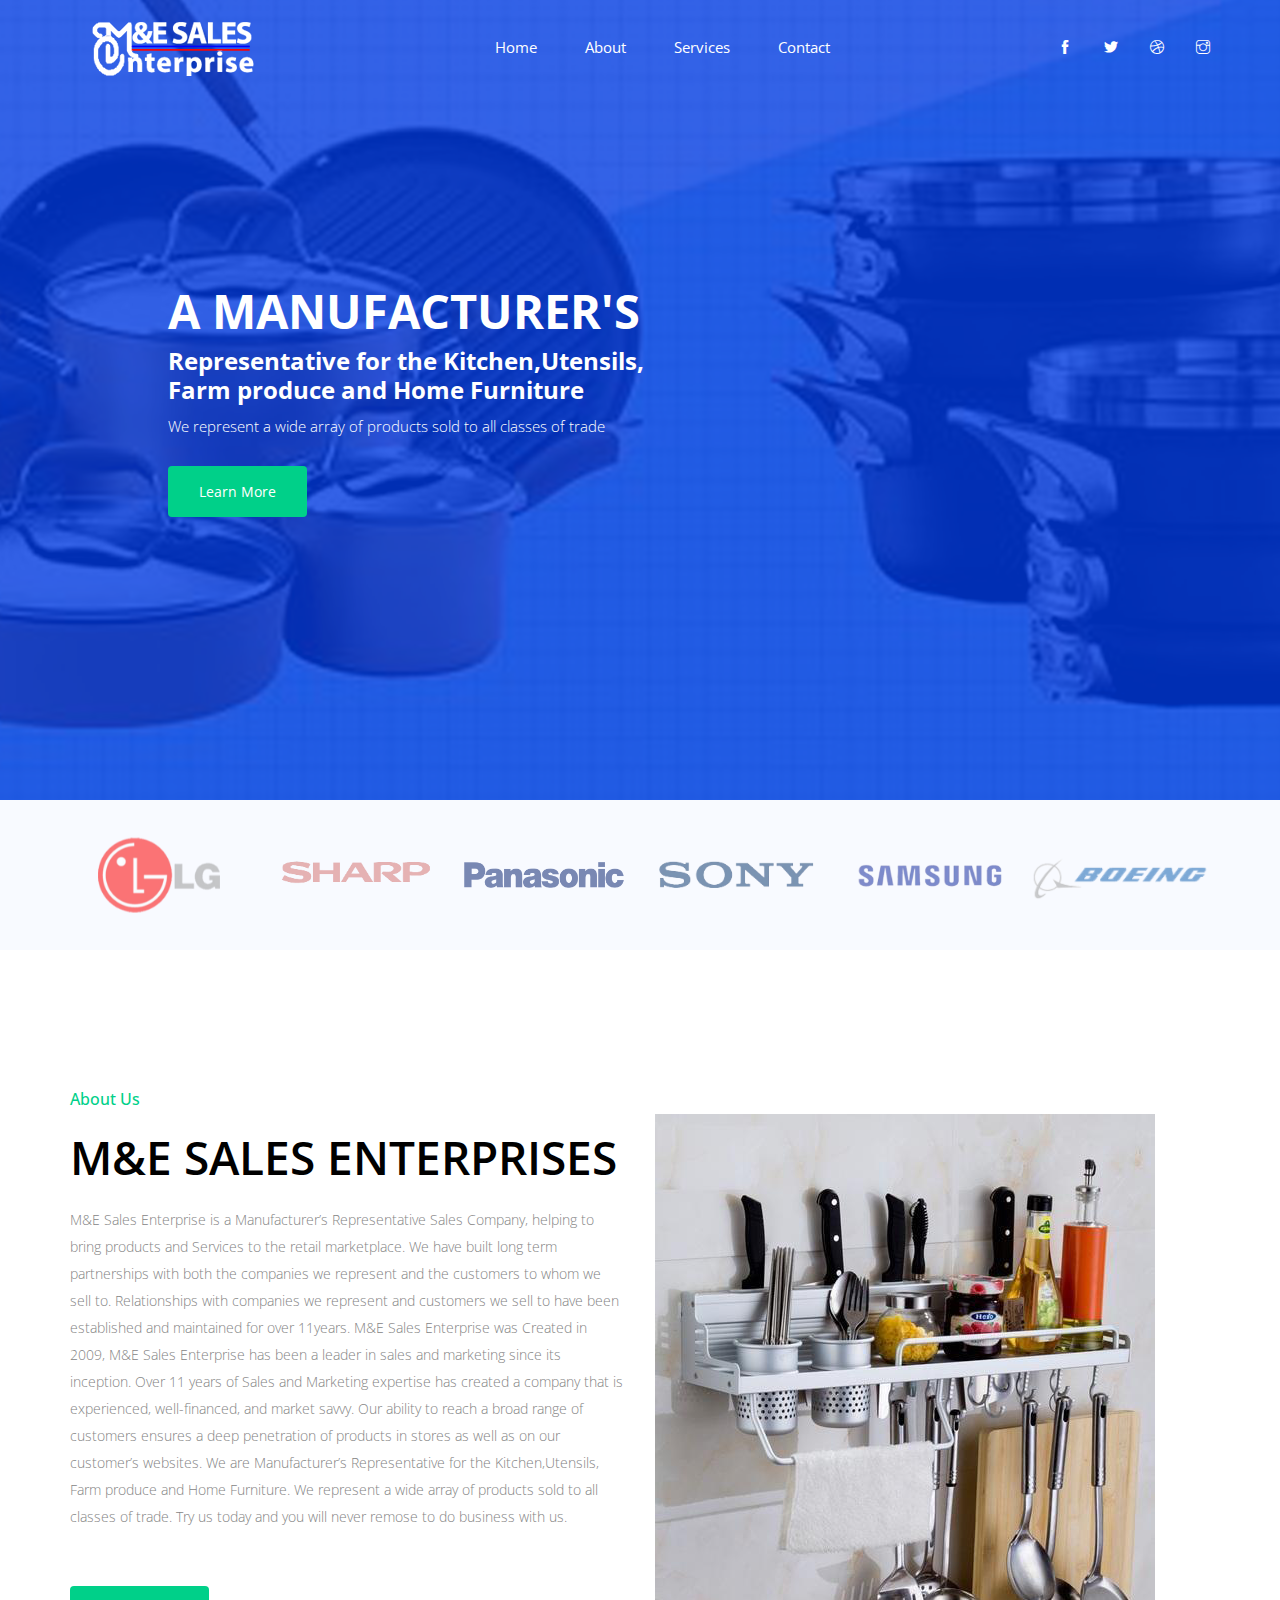
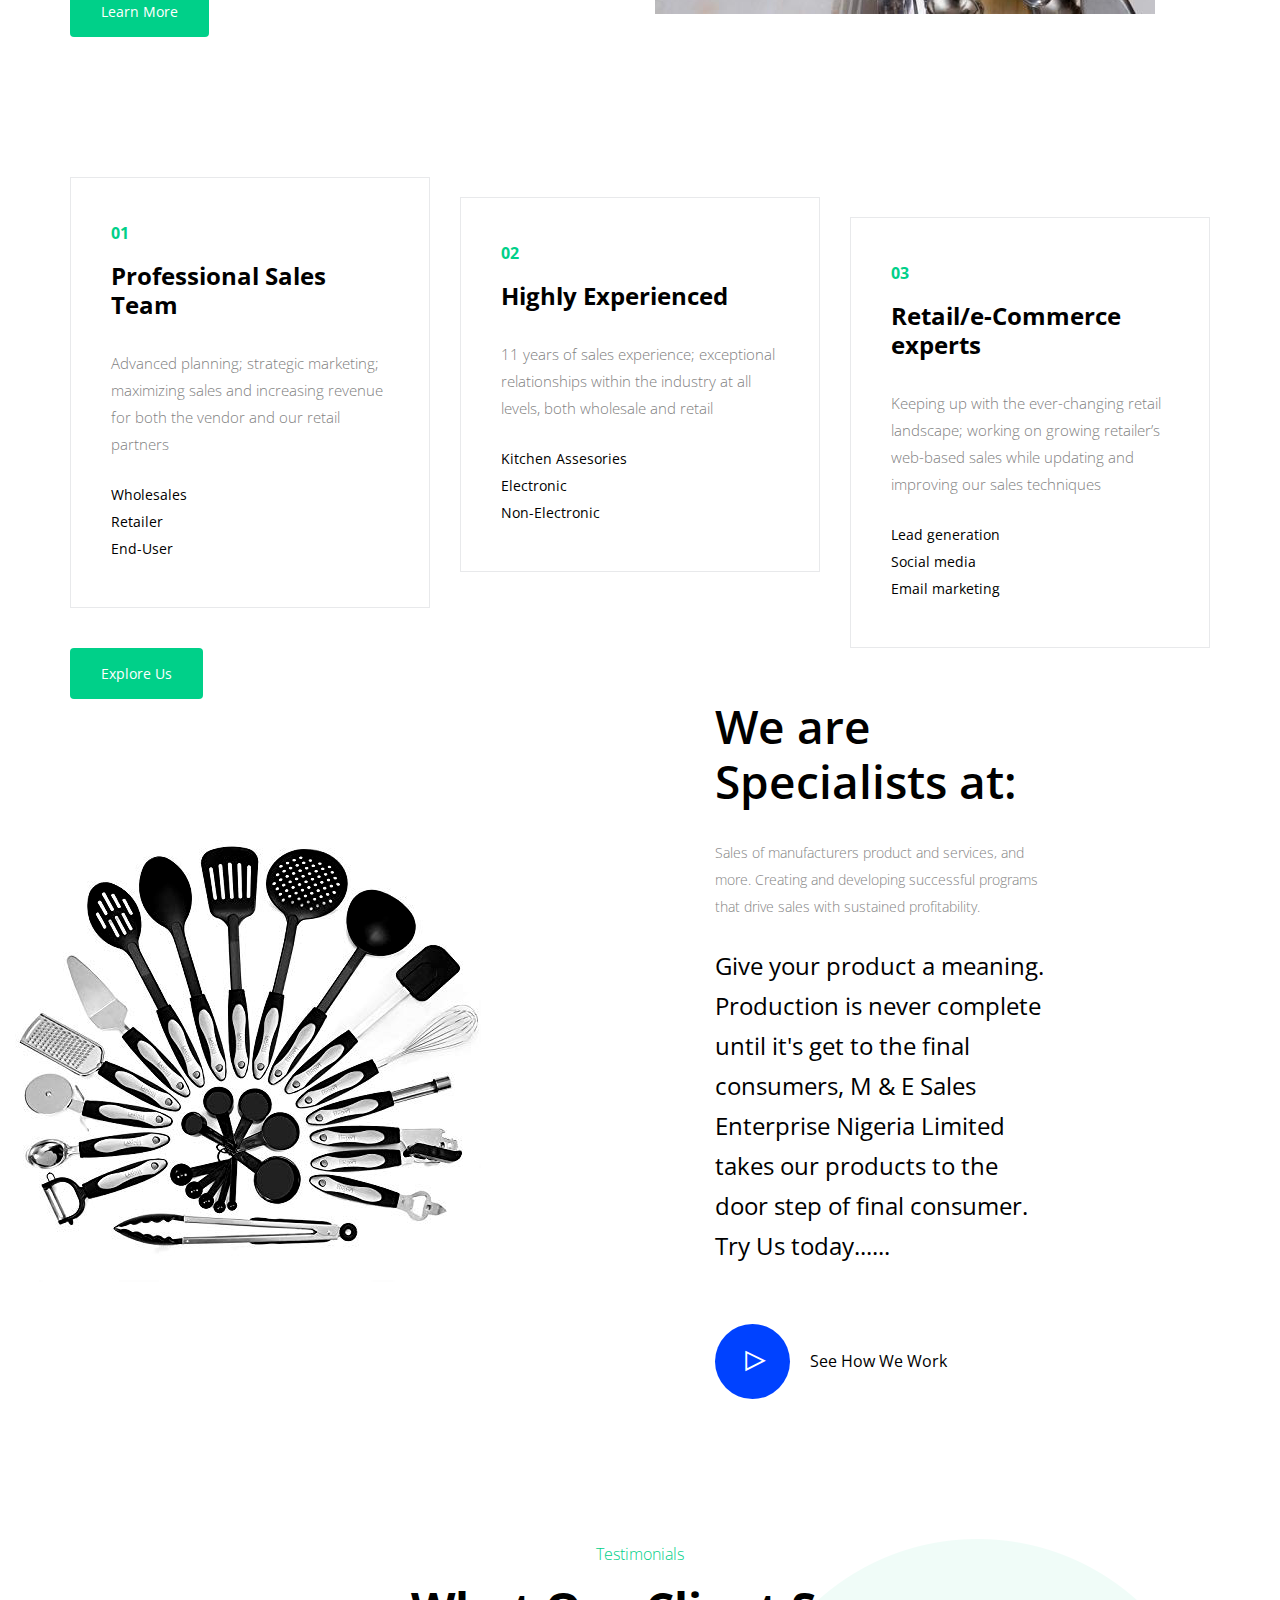
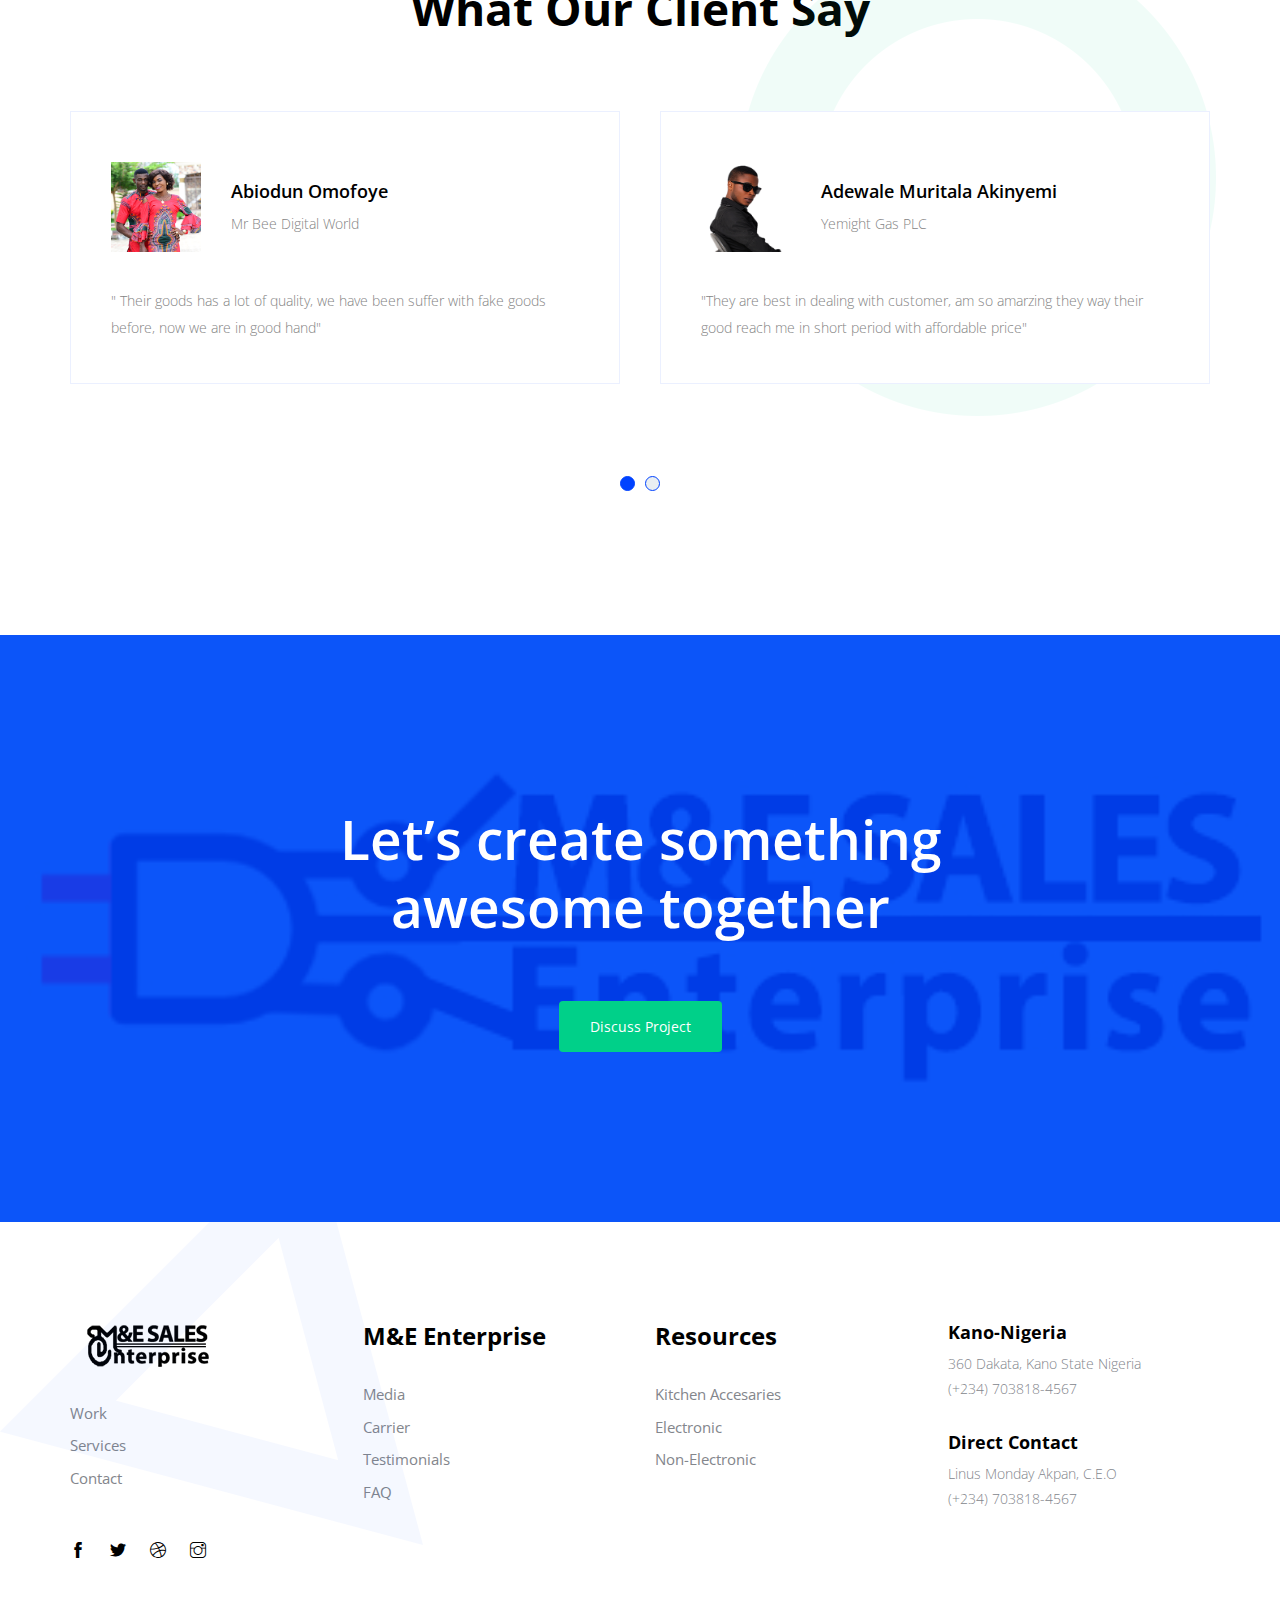
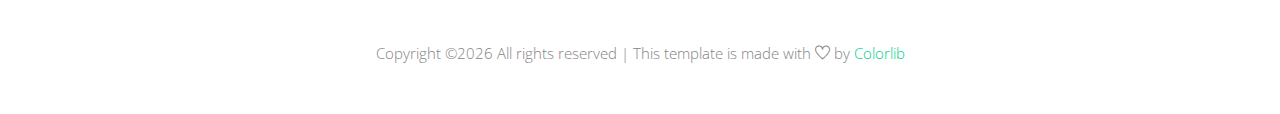
==== commit 4b25d798: "'second'" ====
--- a/index.html
+++ b/index.html
@@ -61,7 +61,7 @@
                     <a class="nav-link" href="about.html">About</a>
                   </li>
                   <li class="nav-item">
-                    <a class="nav-link" href="services.html">services</a>
+                    <a class="nav-link" href="services.html">Services</a>
                   </li>
                  <!--  <li class="nav-item">
                     <a class="nav-link" href="blog.html">Blog</a>
@@ -106,13 +106,13 @@
 
     <!-- banner part start-->
     <section class="banner_part">
-      <div class="container" ">
+      <div class="container">
         <div class="row align-items-center">
           <div class="col-lg-6 offset-lg-1">
             <div class="banner_text">
               <div class="banner_text_iner">
-                <h3 style="color: white">A MANUFACTURER'S</h3>
-                <h3 style="color: white">Representative for the Housewares <br> and Home Furnishing Industry</h3>
+                <h3 style="color: white; font-size: 47px;">A MANUFACTURER'S</h3>
+                <h3 style="color: white">Representative for the Kitchen,Utensils, <br> Farm produce and Home Furniture</h3>
                 <p style="color: white">We represent a wide array of products sold to all classes of trade</p>
                 <a href="about.html" class="btn_1">Learn More</a>
               </div>
@@ -148,9 +148,6 @@
               </div>
               <div class="single_client_logo">
                 <img src="img/logo/Logo6.png" alt="" />
-              </div>
-              <div class="single_client_logo">
-                <img src="img/logo/Logo1.png" alt="" />
               </div>
             </div>
           </div>
@@ -176,8 +173,8 @@
               sales and marketing since its inception. Over 11 years of Sales and Marketing expertise 
               has created a company that is experienced, well-financed, and market savvy. Our ability
                to reach a broad range of customers ensures a deep penetration of products in stores 
-               as well as on our customer’s websites. We are Manufacturer’s Representative for Housewares,
-                food Home Furnishings Industry. We represent a wide array of products sold to all classes of trade.
+               as well as on our customer’s websites. We are Manufacturer’s Representative for the Kitchen,Utensils, Farm produce and Home Furniture. 
+                We represent a wide array of products sold to all classes of trade.
                 Try us today and you will  never remose to do business with us.
 
               </p><a href="about.html" class="btn_1">Learn more</a>
--- a/css/style.css
+++ b/css/style.css
@@ -484,7 +484,7 @@
 /* line 24, /Applications/MAMP/htdocs/palash/cl/july 2019/192 Agency/192 Agency html/sass/_button.scss */
 .btn_1 {
   display: inline-block;
-  padding: 27px 70px;
+  padding: 17px 30px;
   background-color: #00d089;
   font-size: 14px;
   color: #fff;
@@ -492,7 +492,7 @@
   transition: 0.5s;
   text-transform: capitalize;
   border: 1px solid transparent;
-  border-radius: 50px;
+  border-radius: 4px;
   line-height: 15px;
 }
 
